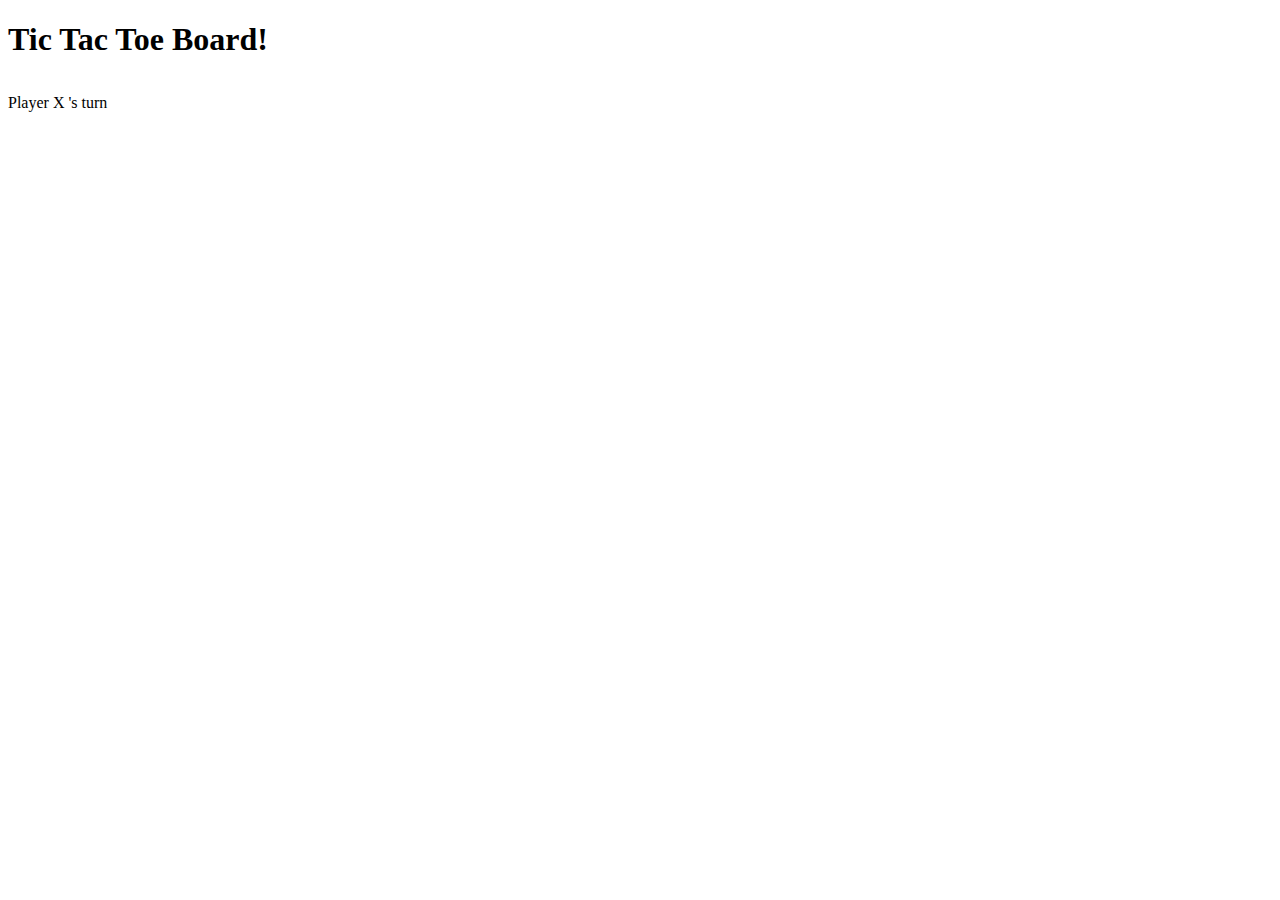
==== Part1/index.html @ e94f20aa "part 1 completed" ====
<!DOCTYPE html>
<html lang="en">

<head>
  <meta charset="UTF-8" />
  <meta name="viewport" content="width=device-width, initial-scale=1.0" />
  <title>Tic Tac Toe</title>
  <link rel="stylesheet" href="./index.css" />
</head>

<body>
  <nav>
    <h1>Tic Tac Toe Board!</h1>
  </nav>
  <main>
    <table>
      <tr class="row">
        <td id="0" onclick="play(0)"></td>
        <td id="1" onclick="play(1)"></td>
        <td id="2" onclick="play(2)"></td>
      </tr>
      <tr class="row">
        <td id="3" onclick="play(3)"></td>
        <td id="4" onclick="play(4)"></td>
        <td id="5" onclick="play(5)"></td>
      </tr>
      <tr class="row">
        <td id="6" onclick="play(6)"></td>
        <td id="7" onclick="play(7)"></td>
        <td id="8" onclick="play(8)"></td>
      </tr>
    </table>
    <span>Player </span>
    <span id="player">X</span>
    <span>'s turn</span>
  </main>
  <script src="index.js">
    
  </script>
</body>

</html>
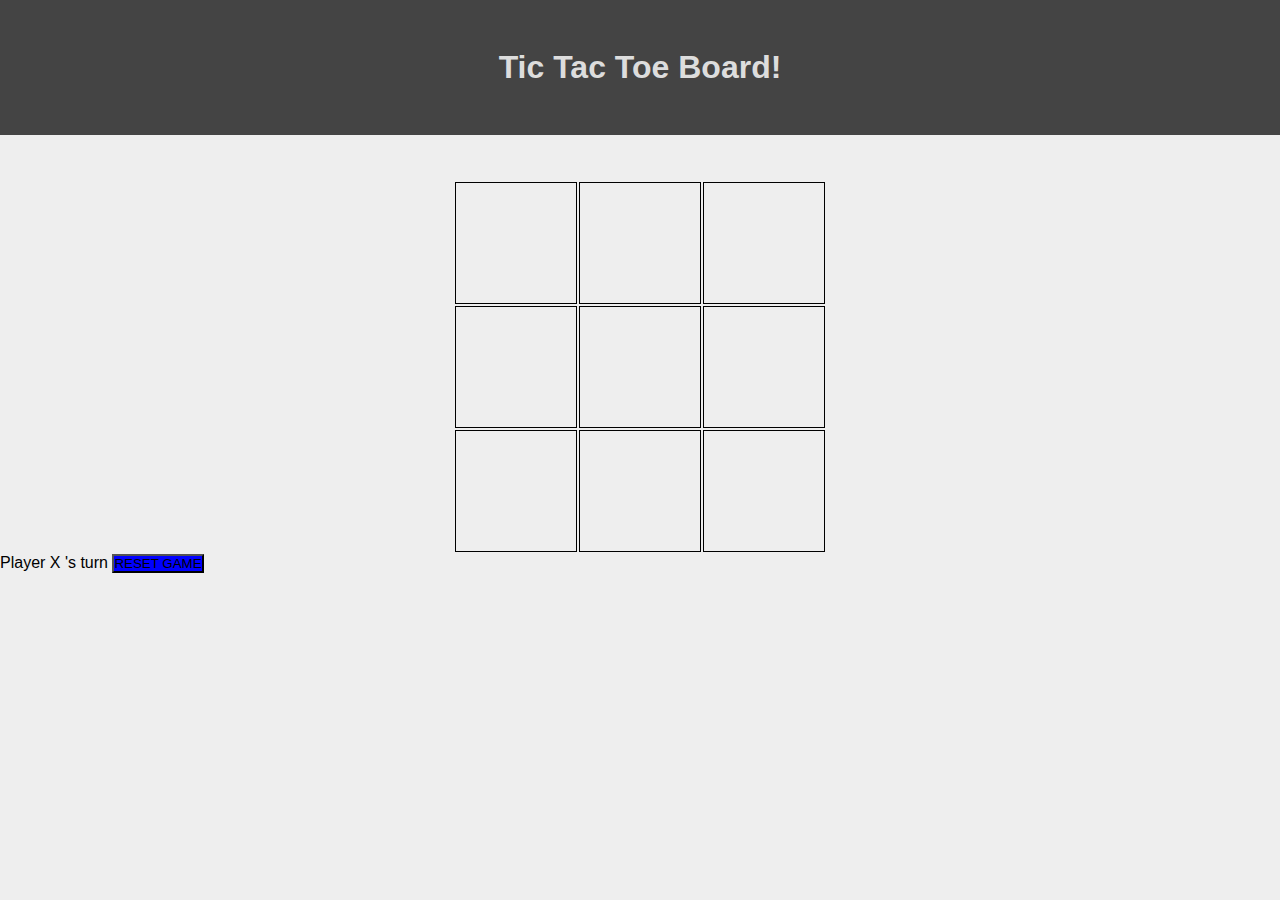
==== commit b1102e02: "part1 and part2 done with black diamonds" ====
--- a/Part1/index.html
+++ b/Part1/index.html
@@ -33,6 +33,7 @@
     <span>Player </span>
     <span id="player">X</span>
     <span>'s turn</span>
+    <button class="reset-game" onclick="resetGame()">RESET GAME</button>
   </main>
   <script src="index.js">
     
--- a/Part1/index.css
+++ b/Part1/index.css
@@ -0,0 +1,40 @@
+* {
+    margin: 0;
+    padding: 0;
+    font-family: Arial, Helvetica, sans-serif;
+  }
+
+  nav {
+      height: 15vh;
+      background: #444;
+      color: #DDD;
+  }
+
+  main {
+      background: #EEE;
+      height: 85vh;
+  }
+
+  table,
+  section,
+  nav {
+      display: flex;
+      justify-content: center;
+      align-items: center;
+  }
+
+  table {
+      padding-top: 5vh;
+  }
+
+.row td {
+    height: 120px;
+    width: 120px;
+    border: 1px solid #000;
+    text-align: center;
+    font-size: 2em;
+}
+
+.reset-game {
+    background-color: blue;
+}